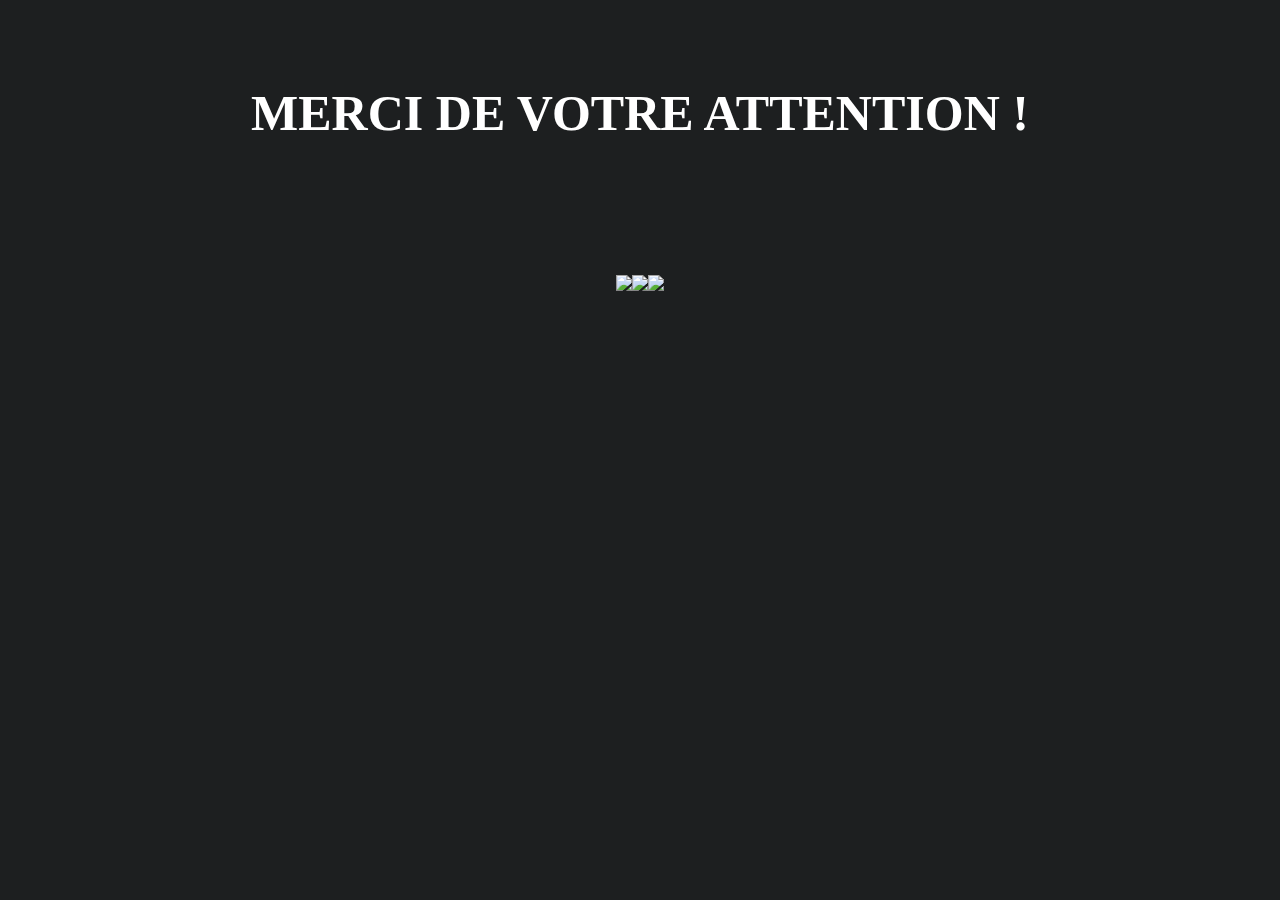
==== gif.html @ 6be67a54 "Version presque finale !" ====
<!DOCTYPE html>
<html lang="en">

<head>
    <meta charset="UTF-8">
    <title>Gifs</title>
    <link rel="stylesheet" type="text/css" href="style.css">
    <link href="https://fonts.googleapis.com/css?family=Coming+Soon" rel="stylesheet">


</head>

<body class="karadoc">

    <h1>MERCI DE VOTRE ATTENTION !</h1>

    <div class="gifs">
        <img class="perceval" src="https://slack-imgs.com/?c=1&url=https%3A%2F%2Fmedia3.giphy.com%2Fmedia%2F419dnWzaO26CA%2F200.gif%23116">
        <img class="perceval" src="https://slack-imgs.com/?c=1&url=https%3A%2F%2Fmedia1.giphy.com%2Fmedia%2FnU704Y2jeFOHm%2F200.gif%234">
        <img class="perceval" src="https://slack-imgs.com/?c=1&url=https%3A%2F%2Fmedia3.giphy.com%2Fmedia%2F419dnWzaO26CA%2F200.gif%23116">

    </div>
</body>

</html>
---- style.css ----
.Media {
    display: flex;
    align-items: flex-start;
}

.Media-figure {
    margin-right: 1em;
}

.Media-body {
    flex: 1;
}

.Site {
    display: flex;
    min-height: 100vh;
    flex-direction: column;
}

.Site-content {
    flex: 1;
}

.gif {
    display: flex;
    flex-direction: row;
    justify-content: center;
}

.HolyGrail,
.HolyGrail-body {
    display: flex;
    flex-direction: column;
}

.HolyGrail-nav {
    order: -1;
}

@media (min-width: 500px) {
    .HolyGrail-body {
        flex-direction: row;
        flex: 1;
    }
    .HolyGrail-content {
        flex: 1;
        display: block;
        margin-left: auto;
        margin-right: auto;
        background-color: #E8E8E8;
    }
    .HolyGrail-nav,
    .HolyGrail-ads {
        /* 12em is the width of the columns */
        flex: 0 0 12em;
        background-image: linear-gradient( darkgrey, #1D1F20);
    }
}

#iframe_container {
    display: block;
    margin-left: auto;
    margin-right: auto
}

footer {
    font-family: 'Coming Soon', cursive;
    background-color: #1D1F20;
    color: silver;
    padding-top: 30px;
    padding-bottom: 30px;
}

p {
    font-family: 'Coming Soon', cursive;
}

body {
    font-family: 'Coming Soon', cursive;
}

img {
    width: 100px;
    height: 100px;
}

header {
    background-color: #1D1F20;
    background-image: linear-gradient(#1D1F20, darkgrey);
}

.tete {
    text-align: center;
    font-size: 50px;
    color: white;
    font-weight: bold;
    font-family: garamond, arial, sans-serif;
    padding-top: 20px;
    text-shadow: 2px 2px 2px black;
}

.signature {
    color: white;
    font-size: 20px;
    font-family: garamond, arial, sans-serif;
    text-align: right;
    margin-right: 60px;
    margin-top: 40px;
    padding-bottom: 30px;
    text-shadow: 2px 2px 2px black;
}

.simplon {
    margin-top: -90px;
    padding-left: 60px;
    padding-bottom: 30px;
}

a:hover {
    color: red;
}

.liens {
    list-style: none;
}

a:visited {
    text-shadow: 2px 2px 2px blue;
}

a {
    text-decoration: none;
    text-shadow: 2px 2px 2px black;
    color: #c3c6cc;
}

.ui-btn {
    text-shadow: none;
    text-align: center;
}

.Aligner {
    border: solid 1px black;
    width: 100%;
    height: 150px;
    display: flex;
    align-items: center;
    justify-content: center;
}

.Aligner-item {
    max-width: 50%;
}

.Aligner-item--top {
    align-self: flex-start;
}

.Aligner-item--bottom {
    align-self: flex-end;
}

.gifs {
    display: flex;
    justify-content: center;
}

h1 {
    text-align: center;
    color: white;
    padding-bottom: 100px;
    padding-top: 50px;
    font-family: 'Coming Soon', cursive;
    font-size: 50px;
}

.perceval {
    width: auto;
    height: auto;
}

.karadoc {
    background-color: #1d1f20;
}

.buttonlink {
    display: block;
    border-style: solid;
    border-color: #bbb #888 #666 #aaa;
    border-width: 3px 4px 4px 3px;
    width: 9em;
    height: 2em;
    background: #ccc;
    color: #333;
    line-height: 2;
    text-align: center;
    text-decoration: none;
    font-weight: 900;
    margin: 20px auto;
    text-shadow: none;
}

.buttonlink:hover {
    border-color: #666 #aaa #bbb #888;
    border-width: 4px 3px 3px 4px;
    color: #000;
}
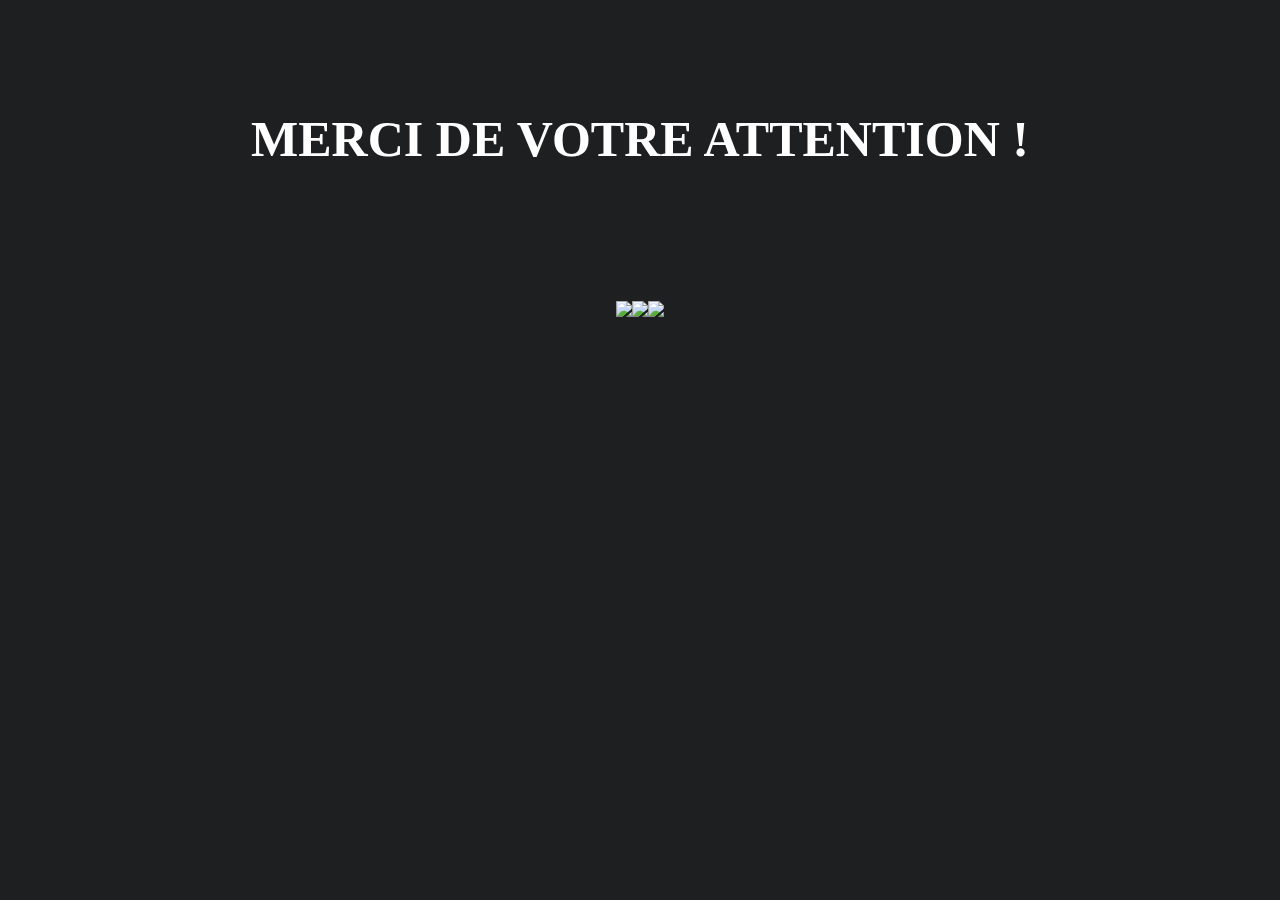
==== commit e631ad89: "A un doigt !" ====
--- a/gif.html
+++ b/gif.html
@@ -12,12 +12,15 @@
 
 <body class="karadoc">
 
+    <embed src="Cest Mortel !!!.mp3" autostart="true" loop="true" hidden="true">
+    </embed>
+
     <h1>MERCI DE VOTRE ATTENTION !</h1>
 
     <div class="gifs">
-        <img class="perceval" src="https://slack-imgs.com/?c=1&url=https%3A%2F%2Fmedia3.giphy.com%2Fmedia%2F419dnWzaO26CA%2F200.gif%23116">
+        <img class="perceval" src="https://media0.giphy.com/media/rhQENGnznnBT2/200.gif#19">
         <img class="perceval" src="https://slack-imgs.com/?c=1&url=https%3A%2F%2Fmedia1.giphy.com%2Fmedia%2FnU704Y2jeFOHm%2F200.gif%234">
-        <img class="perceval" src="https://slack-imgs.com/?c=1&url=https%3A%2F%2Fmedia3.giphy.com%2Fmedia%2F419dnWzaO26CA%2F200.gif%23116">
+        <img class="perceval" src="https://media0.giphy.com/media/rhQENGnznnBT2/200.gif#19">
 
     </div>
 </body>
--- a/style.css
+++ b/style.css
@@ -1,6 +1,8 @@
 .Media {
     display: flex;
     align-items: flex-start;
+    padding-right: 10px;
+    padding-top: 10px;
 }
 
 .Media-figure {
@@ -35,6 +37,7 @@
 
 .HolyGrail-nav {
     order: -1;
+    color: white;
 }
 
 @media (min-width: 500px) {
@@ -53,7 +56,8 @@
     .HolyGrail-ads {
         /* 12em is the width of the columns */
         flex: 0 0 12em;
-        background-image: linear-gradient( darkgrey, #1D1F20);
+        background-image: linear-gradient( #595A5B, darkgrey);
+        padding: 10px;
     }
 }
 
@@ -65,10 +69,11 @@
 
 footer {
     font-family: 'Coming Soon', cursive;
-    background-color: #1D1F20;
+    background-image: linear-gradient( #535455, #1D1F20);
     color: silver;
-    padding-top: 30px;
-    padding-bottom: 30px;
+    padding-top: 10px;
+    padding-bottom: 30px;
+    padding: 10px;
 }
 
 p {
@@ -86,12 +91,13 @@
 
 header {
     background-color: #1D1F20;
-    background-image: linear-gradient(#1D1F20, darkgrey);
+    background-image: linear-gradient(#1D1F20, #595A5B);
 }
 
 .tete {
-    text-align: center;
-    font-size: 50px;
+    display: flex;
+    justify-content: center;
+    font-size: 70px;
     color: white;
     font-weight: bold;
     font-family: garamond, arial, sans-serif;
@@ -103,7 +109,8 @@
     color: white;
     font-size: 20px;
     font-family: garamond, arial, sans-serif;
-    text-align: right;
+    display: flex;
+    justify-content: flex-end;    
     margin-right: 60px;
     margin-top: 40px;
     padding-bottom: 30px;
@@ -136,16 +143,19 @@
 
 .ui-btn {
     text-shadow: none;
-    text-align: center;
+    display: flex;
+    justify-content: center;
 }
 
 .Aligner {
     border: solid 1px black;
-    width: 100%;
+    width: 80%;
     height: 150px;
     display: flex;
     align-items: center;
     justify-content: center;
+    margin-left: 100px;
+    color: white;
 }
 
 .Aligner-item {
@@ -166,7 +176,8 @@
 }
 
 h1 {
-    text-align: center;
+    display: flex;
+    justify-content: center;
     color: white;
     padding-bottom: 100px;
     padding-top: 50px;
@@ -193,7 +204,8 @@
     background: #ccc;
     color: #333;
     line-height: 2;
-    text-align: center;
+    display: flex;
+    justify-content: center;
     text-decoration: none;
     font-weight: 900;
     margin: 20px auto;
@@ -204,4 +216,74 @@
     border-color: #666 #aaa #bbb #888;
     border-width: 4px 3px 3px 4px;
     color: #000;
+}
+
+.centrage {
+    background-image: linear-gradient(darkgrey, #8F8F90);
+    padding-top: 30px;
+    padding-left: 10px;
+    padding-bottom: 20px;
+    color: white;
+}
+
+span {
+    color: red;
+}
+
+InputAddOn {
+    display: flex;
+    margin-bottom: 1.5em;
+}
+
+.InputAddOn-field {
+    flex: 1;
+}
+
+.InputAddOn-field:not(:first-child) {
+    border-left: 0;
+}
+
+.InputAddOn-field:not(:last-child) {
+    border-right: 0;
+}
+
+.InputAddOn-item {
+    background-color: rgba(147, 128, 108, 0.1);
+    font: inherit;
+    font-weight: normal;
+}
+
+.InputAddOn-field,
+.InputAddOn-item {
+    border: 1px solid rgba(147, 128, 108, 0.25);
+    padding: 0.5em 0.75em;
+}
+
+.InputAddOn-field:first-child,
+.InputAddOn-item:first-child {
+    border-radius: 2px 0 0 2px;
+}
+
+.InputAddOn-field:last-child,
+.InputAddOn-item:last-child {
+    border-radius: 0 2px 2px 0;
+}
+
+.input {
+    color: white;
+    padding-top: 30px;
+    padding-bottom: 30px;
+    padding-left: 10px;
+}
+
+.Form {
+    flex-direction: row;
+    color: white;
+    display: flex;
+    justify-content: space-around;
+    padding-bottom: 20px;
+}
+
+.inputs {
+    background-image: linear-gradient(#8F8F90, #535455);
 }